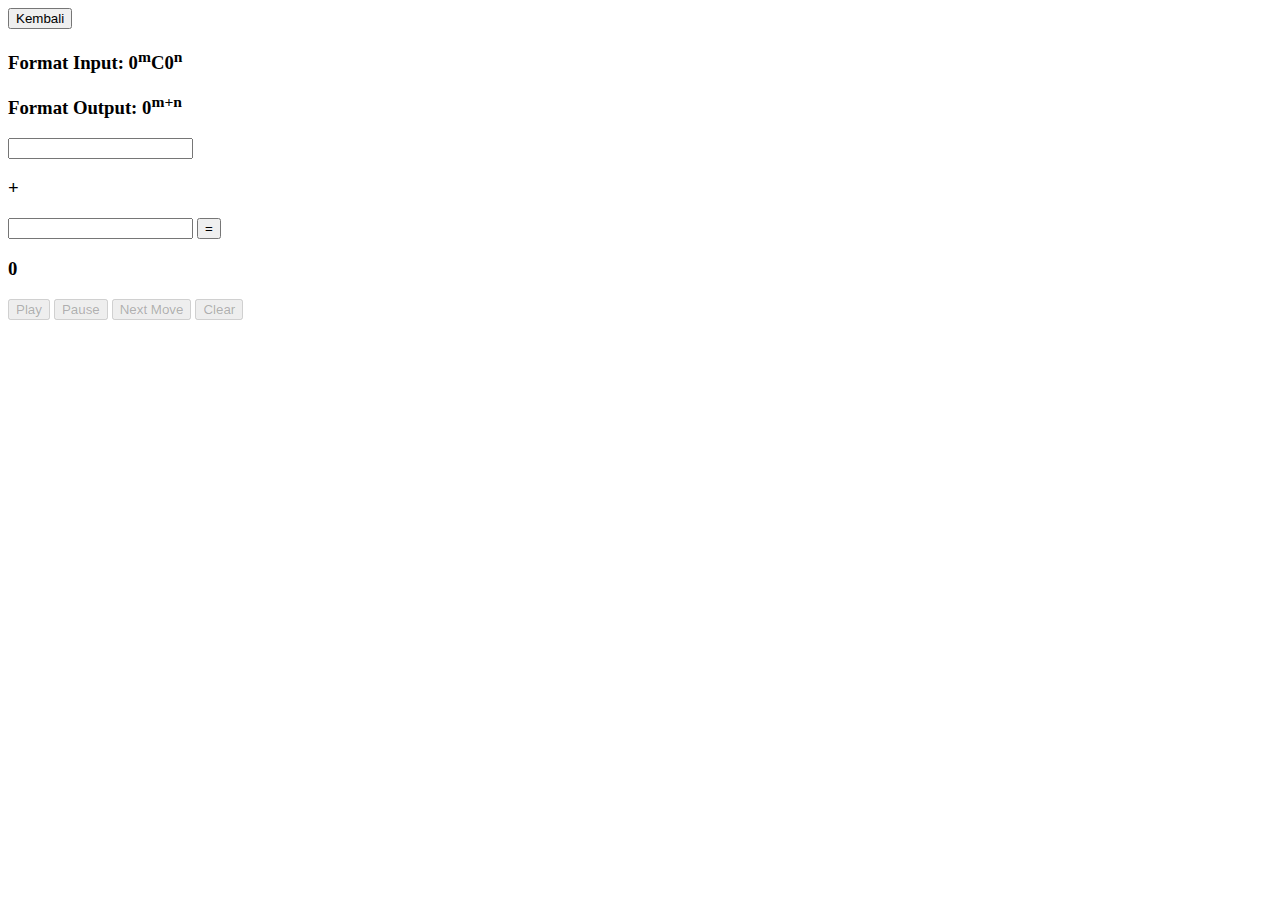
==== jumlah.html @ de2bc877 "Menambahkan TM perkalian" ====
<!DOCTYPE html>
<html lang="en">
<head>
	<meta charset="utf-8">
	<meta http-equiv="X-UA-Compatible" content="IE=edge">
    <meta name="viewport" content="width=device-width, initial-scale=1.0">
    <title>Turing Machine Simulator - Penjumlahan</title>
    <link rel="stylesheet" href="style.css">
</head>
<body>
	<a href="index.html"><button class="btnBack">Kembali</button></a>

	
	<div class="">
		<h3>Format Input: 0<sup>m</sup>C0<sup>n</sup></h3>
		<h3>Format Output: 0<sup>m+n</sup></h3>
		<input type="number" name="num1" id="num1" autocomplete="off">
		<h3 id="op">+</h3>
		<input type="number" name="num2" id="num2" autocomplete="off">
		<button onmousedown="execute()">=</button>
		<h3 id="ans">0</h3>
	</div>

	<div class="tmTape-wrapper" id="tmTape">
		<!-- tempat tape turing machine -->
	</div>

	<div class="form-wrapper">
        <button disabled onmousedown="executePlay()" class="controller">Play</button>
        <button disabled onmousedown="executePause()" class="controller">Pause</button>
        <button disabled onmousedown="executeNextMove()" class="controller">Next Move</button>
        <button disabled onmousedown="executeClear()" class="controller">Clear</button>
    </div>

    <script src="js/tapebuilder.js"></script>
    <script src="js/commonfunc.js"></script>
    <script src="js/jumlah.js"></script>
</body>
</html>
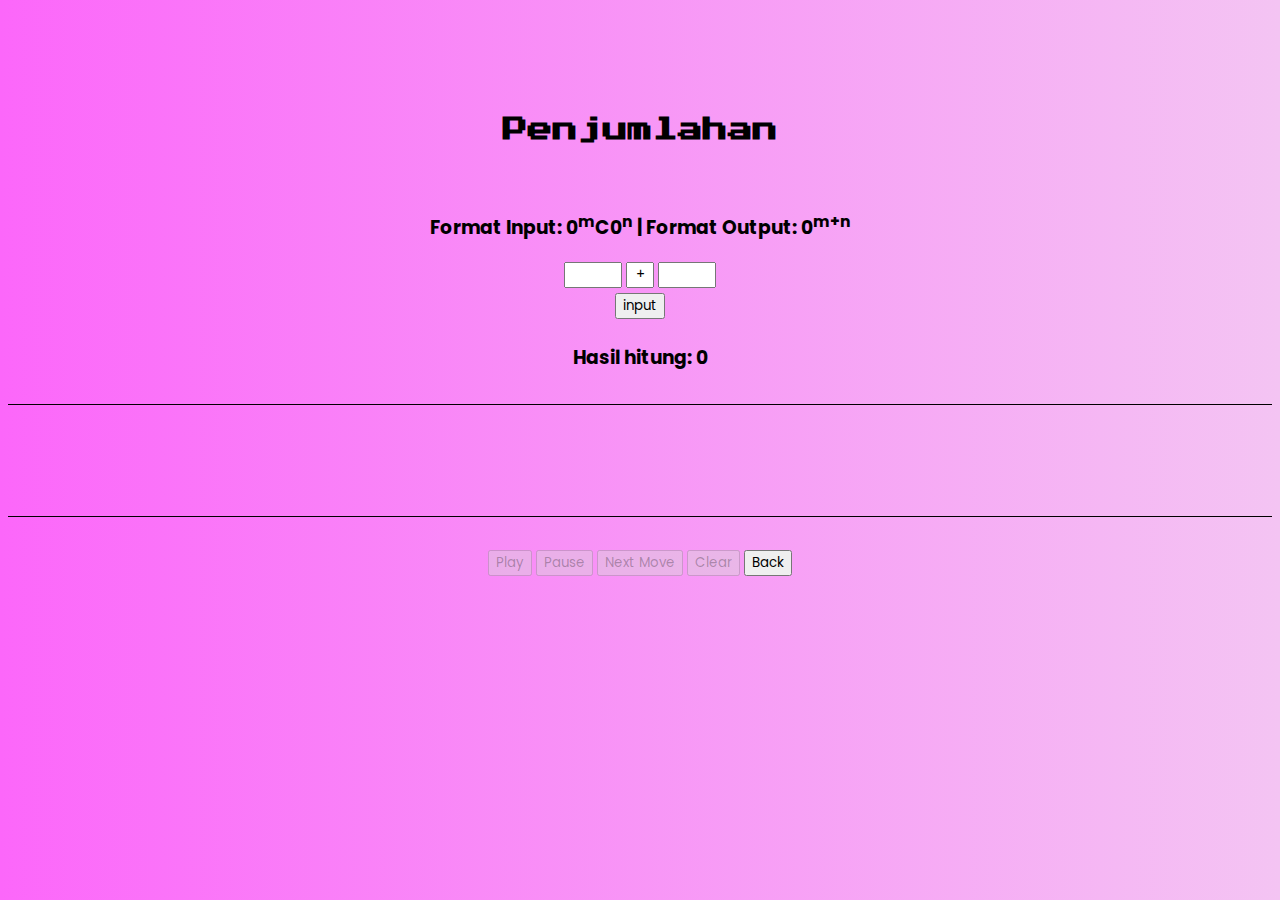
==== commit 45130584: "css dan tampilan html" ====
--- a/jumlah.html
+++ b/jumlah.html
@@ -1,39 +1,45 @@
 <!DOCTYPE html>
 <html lang="en">
-<head>
-	<meta charset="utf-8">
-	<meta http-equiv="X-UA-Compatible" content="IE=edge">
-    <meta name="viewport" content="width=device-width, initial-scale=1.0">
+  <head>
+    <meta charset="utf-8" />
+    <meta http-equiv="X-UA-Compatible" content="IE=edge" />
+    <meta name="viewport" content="width=device-width, initial-scale=1.0" />
     <title>Turing Machine Simulator - Penjumlahan</title>
-    <link rel="stylesheet" href="style.css">
-</head>
-<body>
-	<a href="index.html"><button class="btnBack">Kembali</button></a>
+    <link rel="stylesheet" href="style.css" />
+    <link rel="preconnect" href="https://fonts.gstatic.com" />
+    <link href="https://fonts.googleapis.com/css2?family=Poppins&display=swap" rel="stylesheet" />
+    <link rel="preconnect" href="https://fonts.gstatic.com" />
+    <link href="https://fonts.googleapis.com/css2?family=Press+Start+2P&display=swap" rel="stylesheet" />
+    <link href="https://cdn.jsdelivr.net/npm/bootstrap@5.0.1/dist/css/bootstrap.min.css" rel="stylesheet" integrity="sha384-+0n0xVW2eSR5OomGNYDnhzAbDsOXxcvSN1TPprVMTNDbiYZCxYbOOl7+AMvyTG2x" crossorigin="anonymous" />
+  </head>
+  <body>
+    <div class="cont">
+      <div class="title"><h1>Penjumlahan</h1></div>
 
-	
-	<div class="">
-		<h3>Format Input: 0<sup>m</sup>C0<sup>n</sup></h3>
-		<h3>Format Output: 0<sup>m+n</sup></h3>
-		<input type="number" name="num1" id="num1" autocomplete="off">
-		<h3 id="op">+</h3>
-		<input type="number" name="num2" id="num2" autocomplete="off">
-		<button onmousedown="execute()">=</button>
-		<h3 id="ans">0</h3>
-	</div>
+      <div class="">
+        <h3>Format Input: 0<sup>m</sup>C0<sup>n</sup> | Format Output: 0<sup>m+n</sup></h3>
+        <input type="number" name="num1" id="num1" autocomplete="off" />
+        <input type="text" id="op" value="+" readonly />
+        <input type="number" name="num2" id="num2" autocomplete="off" /><br />
+        <button id="equal" class="btn btn-outline-dark" onmousedown="execute()">input</button>
+        <h3>Hasil hitung: <span id="ans">0</span></h3>
+      </div>
 
-	<div class="tmTape-wrapper" id="tmTape">
-		<!-- tempat tape turing machine -->
-	</div>
+      <div class="tmTape-wrapper" id="tmTape">
+        <!-- tempat tape turing machine -->
+      </div>
 
-	<div class="form-wrapper">
-        <button disabled onmousedown="executePlay()" class="controller">Play</button>
-        <button disabled onmousedown="executePause()" class="controller">Pause</button>
-        <button disabled onmousedown="executeNextMove()" class="controller">Next Move</button>
-        <button disabled onmousedown="executeClear()" class="controller">Clear</button>
+      <div class="form-wrapper">
+        <button disabled onmousedown="executePlay()" class="controller btn btn-outline-dark">Play</button>
+        <button disabled onmousedown="executePause()" class="controller btn btn-outline-dark">Pause</button>
+        <button disabled onmousedown="executeNextMove()" class="controller btn btn-outline-dark">Next Move</button>
+        <button disabled onmousedown="executeClear()" class="controller btn btn-outline-dark">Clear</button>
+        <a href="index.html"><button class="btnBack btn btn-outline-dark">Back</button></a>
+      </div>
+
+      <script src="js/tapebuilder.js"></script>
+      <script src="js/commonfunc.js"></script>
+      <script src="js/jumlah.js"></script>
     </div>
-
-    <script src="js/tapebuilder.js"></script>
-    <script src="js/commonfunc.js"></script>
-    <script src="js/jumlah.js"></script>
-</body>
-</html>+  </body>
+</html>
--- a/style.css
+++ b/style.css
@@ -0,0 +1,83 @@
+* {
+  font-family: "Poppins", sans-serif;
+  text-align: center;
+}
+
+body {
+  background-size: cover;
+  background: #f4c4f3; /* fallback for old browsers */
+  background: -webkit-linear-gradient(to right, #fc67fa, #f4c4f3); /* Chrome 10-25, Safari 5.1-6 */
+  background: linear-gradient(to right, #fc67fa, #f4c4f3); /* W3C, IE 10+/ Edge, Firefox 16+, Chrome 26+, Opera 12+, Safari 7+ */
+}
+
+.cont {
+  position: relative;
+  top: 150px;
+}
+
+.title h1 {
+  font-family: "Press Start 2P", cursive;
+  /* text-align: center; */
+  font-size: 25px;
+  position: relative;
+  bottom: 50px;
+}
+
+.menu .btnChoice {
+  width: 150px;
+  margin: 5px;
+  padding: 5px;
+  font-size: 18px;
+}
+
+.pilih {
+  font-size: 30px;
+  top: 200px;
+}
+
+#num1,
+#num2 {
+  width: 50px;
+}
+
+#op {
+  width: 20px;
+}
+
+#equal {
+  margin: 5px;
+  width: 50px;
+}
+
+.tmTape-wrapper {
+  max-width: 1500px;
+  min-height: 95px;
+  overflow: auto;
+
+  border-top: 1px solid black;
+  border-bottom: 1px solid black;
+
+  margin: 2em auto;
+  padding: 1em 0 0;
+  position: relative;
+  display: flex;
+  gap: 5px;
+  align-items: flex-start;
+  justify-content: start;
+}
+
+/* TM element */
+.tmTape-wrapper > * {
+  margin: 0;
+  padding: 0.5em 1em;
+  font-size: 20pt;
+  background-color: rgb(205, 119, 231);
+  color: Black;
+  border-radius: 5px;
+}
+.active {
+  background-color: #ff8df0;
+}
+/*.result {
+    background-color: #FFFFFF;
+}*/
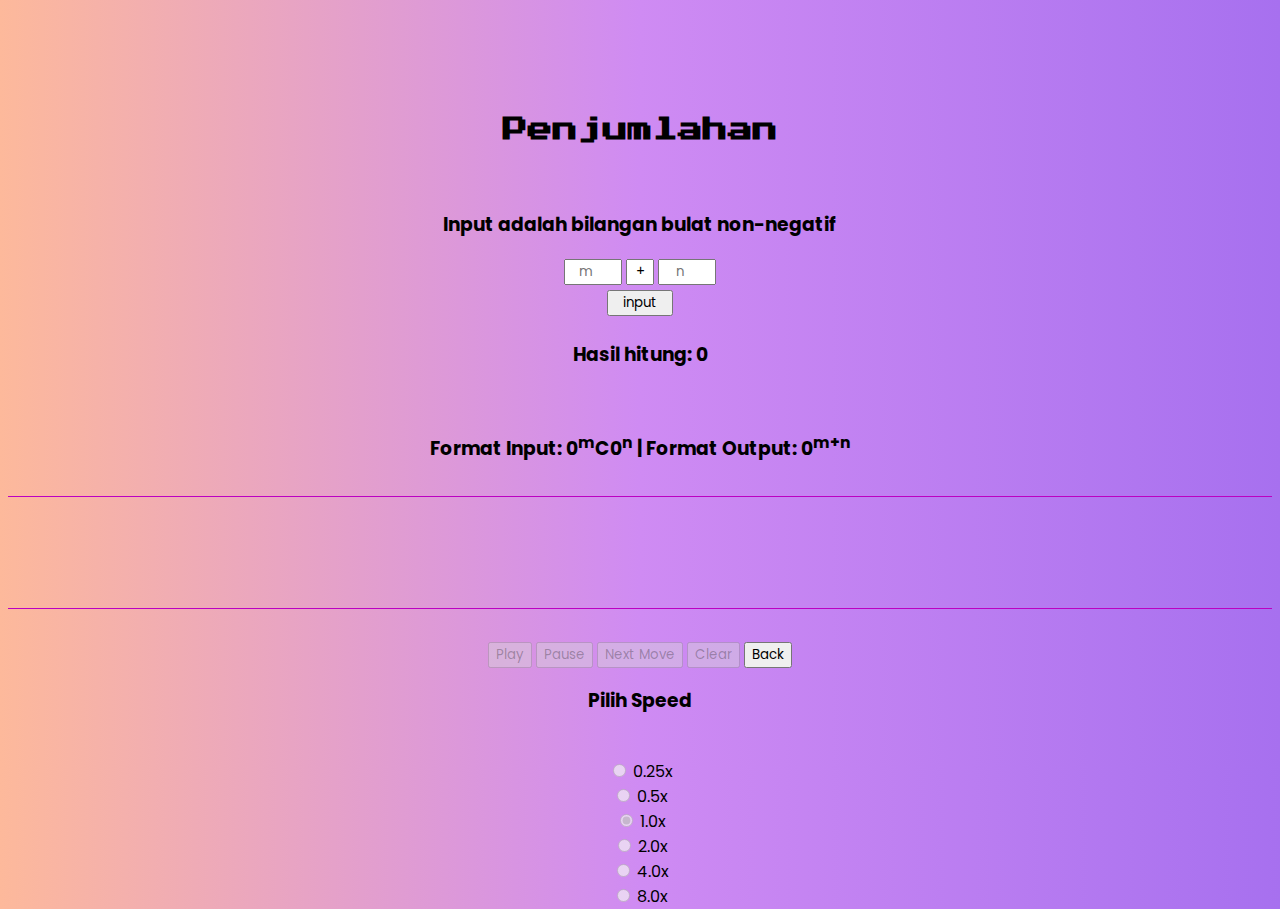
==== commit 760bb05f: "Menambah fitur enable/disable speed, menjelaskan input & fixed bugs on jumlah and kurang" ====
--- a/jumlah.html
+++ b/jumlah.html
@@ -17,12 +17,13 @@
       <div class="title"><h1>Penjumlahan</h1></div>
 
       <div class="">
+        <h3>Input adalah bilangan bulat non-negatif</h3>
+        <input type="number" name="num1" id="num1" autocomplete="off" placeholder="m"/>
+        <input type="text" id="op" value="+" readonly />
+        <input type="number" name="num2" id="num2" autocomplete="off" placeholder="n"/><br />
+        <button id="equal" class="btn btn-outline-dark" onmousedown="execute()">input</button>
+        <h3>Hasil hitung: <span id="ans">0</span></h3><br>
         <h3>Format Input: 0<sup>m</sup>C0<sup>n</sup> | Format Output: 0<sup>m+n</sup></h3>
-        <input type="number" name="num1" id="num1" autocomplete="off" />
-        <input type="text" id="op" value="+" readonly />
-        <input type="number" name="num2" id="num2" autocomplete="off" /><br />
-        <button id="equal" class="btn btn-outline-dark" onmousedown="execute()">input</button>
-        <h3>Hasil hitung: <span id="ans">0</span></h3>
       </div>
 
       <div class="tmTape-wrapper" id="tmTape">
@@ -37,6 +38,28 @@
         <a href="index.html"><button class="btnBack btn btn-outline-dark">Back</button></a>
       </div>
 
+      <div class="">
+        <h3>Pilih Speed</h3><br>
+        <input type="radio" name="playSpeed" id="025" disabled>
+        <label for="025">0.25x</label>
+        <br>
+        <input type="radio" name="playSpeed" id="050" disabled>
+        <label for="050">0.5x</label>
+        <br>
+        <input type="radio" name="playSpeed" id="100" disabled checked>
+        <label for="100">1.0x</label>
+        <br>
+        <input type="radio" name="playSpeed" id="200" disabled>
+        <label for="200">2.0x</label>
+        <br>
+        <input type="radio" name="playSpeed" id="400" disabled>
+        <label for="400">4.0x</label>
+        <br>
+        <input type="radio" name="playSpeed" id="800" disabled>
+        <label for="800">8.0x</label>
+        <br>
+      </div>
+
       <script src="js/tapebuilder.js"></script>
       <script src="js/commonfunc.js"></script>
       <script src="js/jumlah.js"></script>
--- a/style.css
+++ b/style.css
@@ -5,9 +5,9 @@
 
 body {
   background-size: cover;
-  background: #f4c4f3; /* fallback for old browsers */
-  background: -webkit-linear-gradient(to right, #fc67fa, #f4c4f3); /* Chrome 10-25, Safari 5.1-6 */
-  background: linear-gradient(to right, #fc67fa, #f4c4f3); /* W3C, IE 10+/ Edge, Firefox 16+, Chrome 26+, Opera 12+, Safari 7+ */
+  background: #a770ef; /* fallback for old browsers */
+  background: -webkit-linear-gradient(to right, #fdb99b, #cf8bf3, #a770ef); /* Chrome 10-25, Safari 5.1-6 */
+  background: linear-gradient(to right, #fdb99b, #cf8bf3, #a770ef); /* W3C, IE 10+/ Edge, Firefox 16+, Chrome 26+, Opera 12+, Safari 7+ */
 }
 
 .cont {
@@ -44,9 +44,13 @@
   width: 20px;
 }
 
+#opLog {
+  width: 60px;
+}
+
 #equal {
   margin: 5px;
-  width: 50px;
+  width: 66px;
 }
 
 .tmTape-wrapper {
@@ -54,14 +58,14 @@
   min-height: 95px;
   overflow: auto;
 
-  border-top: 1px solid black;
-  border-bottom: 1px solid black;
+  border-top: 1px solid rgb(188, 0, 194);
+  border-bottom: 1px solid rgb(188, 0, 194);
 
   margin: 2em auto;
   padding: 1em 0 0;
   position: relative;
   display: flex;
-  gap: 5px;
+  gap: 3px;
   align-items: flex-start;
   justify-content: start;
 }
@@ -69,15 +73,15 @@
 /* TM element */
 .tmTape-wrapper > * {
   margin: 0;
+  margin-top: 10px;
+  margin-bottom: 10px;
   padding: 0.5em 1em;
   font-size: 20pt;
   background-color: rgb(205, 119, 231);
   color: Black;
-  border-radius: 5px;
+  border-radius: 50%;
+  border: 1px solid #9000ff;
 }
 .active {
-  background-color: #ff8df0;
-}
-/*.result {
-    background-color: #FFFFFF;
-}*/
+  background-color: #ffc8b0;
+}